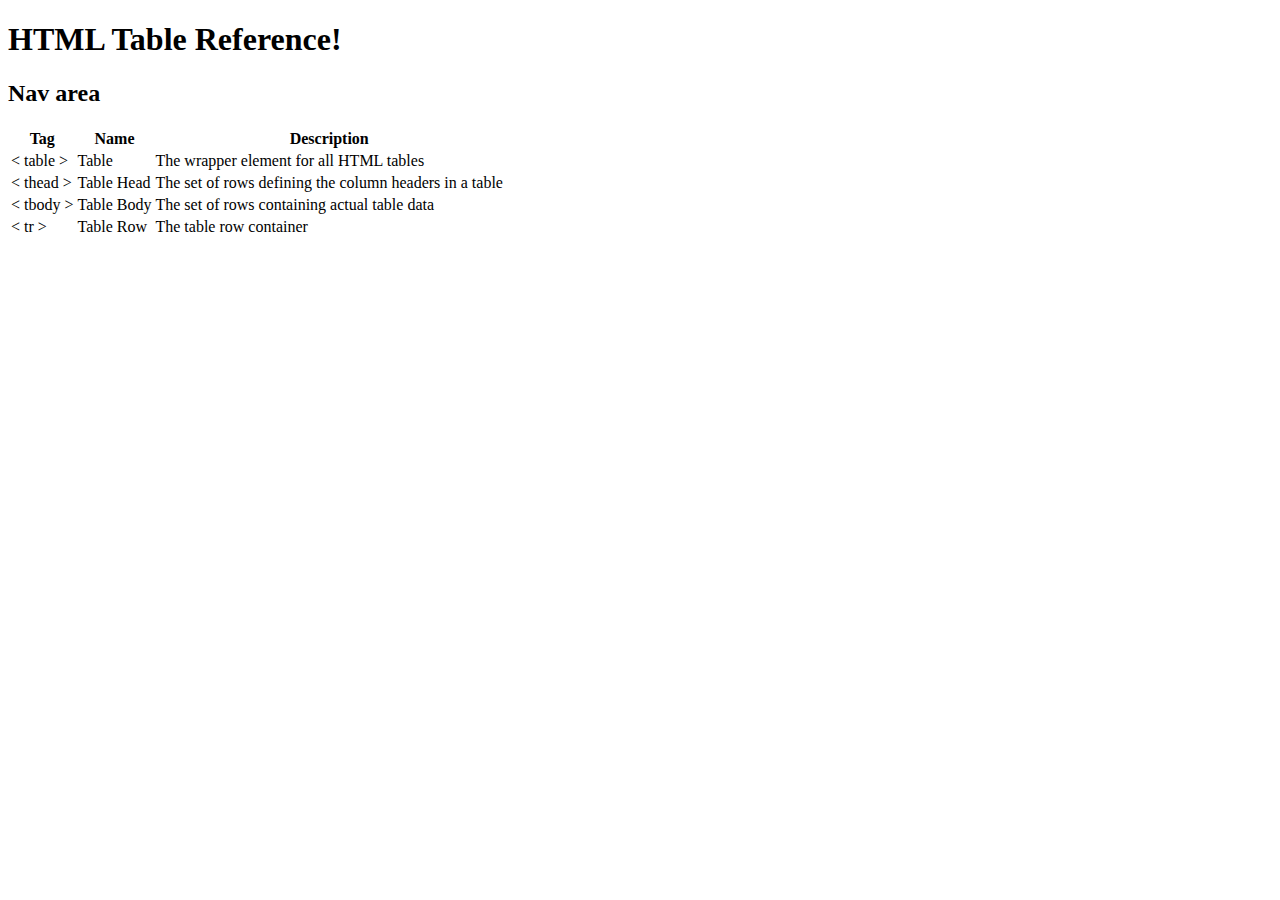
==== buildYourOwnCheatSheet/index.html @ 2738c222 "Updated index.html" ====
<!doctype html>
<html lang="en">
<head>
    <!-- Required meta tags -->
    <meta charset="utf-8">
    <meta name="viewport" content="width=device-width, initial-scale=1, shrink-to-fit=no">
    <link rel="stylesheet" href="styles.css"/>
    
    <!-- Bootstrap CSS -->
    <link rel="stylesheet" href="https://stackpath.bootstrapcdn.com/bootstrap/4.1.3/css/bootstrap.min.css" integrity="sha384-MCw98/SFnGE8fJT3GXwEOngsV7Zt27NXFoaoApmYm81iuXoPkFOJwJ8ERdknLPMO" crossorigin="anonymous">
    
    <title>HTML Table Reference</title>
</head>
<body>
    <!-- START MAIN AREA-->
    <main>
        <header>
            <h1>HTML Table Reference!</h1>
            <!-- Nav area -->
            <h2>Nav area</h2>
        </header>

 <!-- START of main CONTENT --> 
 
 
        <table class="table table-striped">
            <thead class="thead-dark">
              <tr>
                <th scope="col">Tag</th>
                <th scope="col">Name</th>
                <th scope="col">Description</th>
              </tr>
            </thead>
            <tbody>
              <tr>
                <td><span class="code">< table ></span> </td>
                <td>Table</td>
                <td>The wrapper element for all HTML tables</td>
              </tr>
              <tr>
                <td> < thead > </td>
                <td>Table Head</td>
                <td>The set of rows defining the column headers in a table</td>
              </tr>
              <tr>
                <td> < tbody > </td>
                <td>Table Body</td>
                <td>The set of rows containing actual table data</td>
              </tr>
              <tr>
                <td> < tr > </td>
                <td>Table Row</td>
                <td>The table row container</td>
              </tr>

            </tbody>
          </table>
        
        
        <!-- END main CONTENT -->
        
        <!-- START FOOTER-->
        <footer>
            
        </footer>
        <!-- END FOOTER -->
        
    </main>
    <!-- END MAIN WRAPPER -->
    
    <!-- Optional JavaScript -->
    <!-- jQuery first, then Popper.js, then Bootstrap JS -->
    <script src="https://code.jquery.com/jquery-3.3.1.slim.min.js" integrity="sha384-q8i/X+965DzO0rT7abK41JStQIAqVgRVzpbzo5smXKp4YfRvH+8abtTE1Pi6jizo" crossorigin="anonymous"></script>
    <script src="https://cdnjs.cloudflare.com/ajax/libs/popper.js/1.14.3/umd/popper.min.js" integrity="sha384-ZMP7rVo3mIykV+2+9J3UJ46jBk0WLaUAdn689aCwoqbBJiSnjAK/l8WvCWPIPm49" crossorigin="anonymous"></script>
    <script src="https://stackpath.bootstrapcdn.com/bootstrap/4.1.3/js/bootstrap.min.js" integrity="sha384-ChfqqxuZUCnJSK3+MXmPNIyE6ZbWh2IMqE241rYiqJxyMiZ6OW/JmZQ5stwEULTy" crossorigin="anonymous"></script>
</body>
</html>
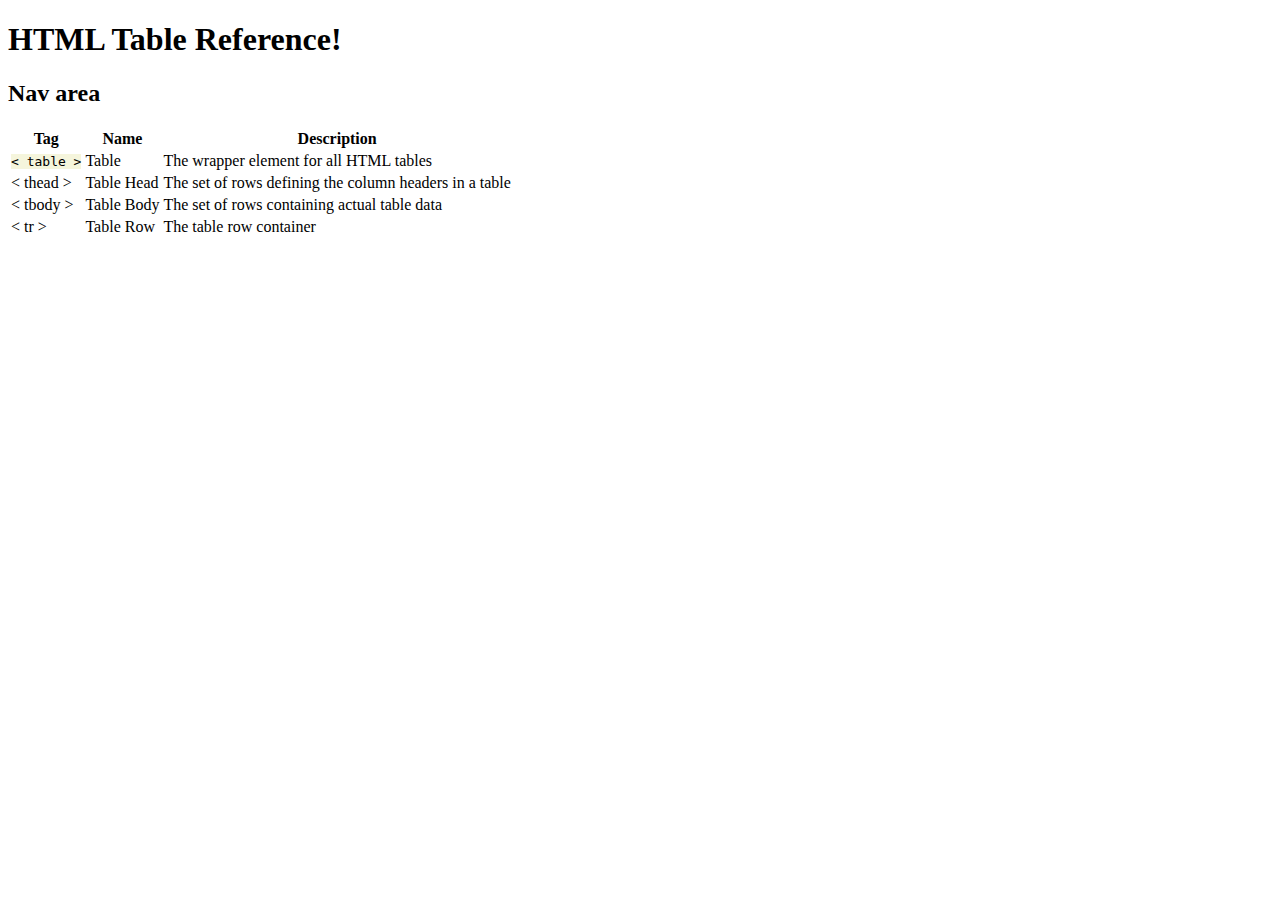
==== commit 4fa3417c: "Commin on 'main'" ====
--- a/buildYourOwnCheatSheet/index.html
+++ b/buildYourOwnCheatSheet/index.html
@@ -1,7 +1,7 @@
 <!doctype html>
 <html lang="en">
 <head>
-    <!-- Required meta tags -->
+    <!-- Required meta tags --> 
     <meta charset="utf-8">
     <meta name="viewport" content="width=device-width, initial-scale=1, shrink-to-fit=no">
     <link rel="stylesheet" href="styles.css"/>
--- a/buildYourOwnCheatSheet/styles.css
+++ b/buildYourOwnCheatSheet/styles.css
@@ -0,0 +1,4 @@
+.code {
+    font-family: monospace;
+    background-color: beige;
+}